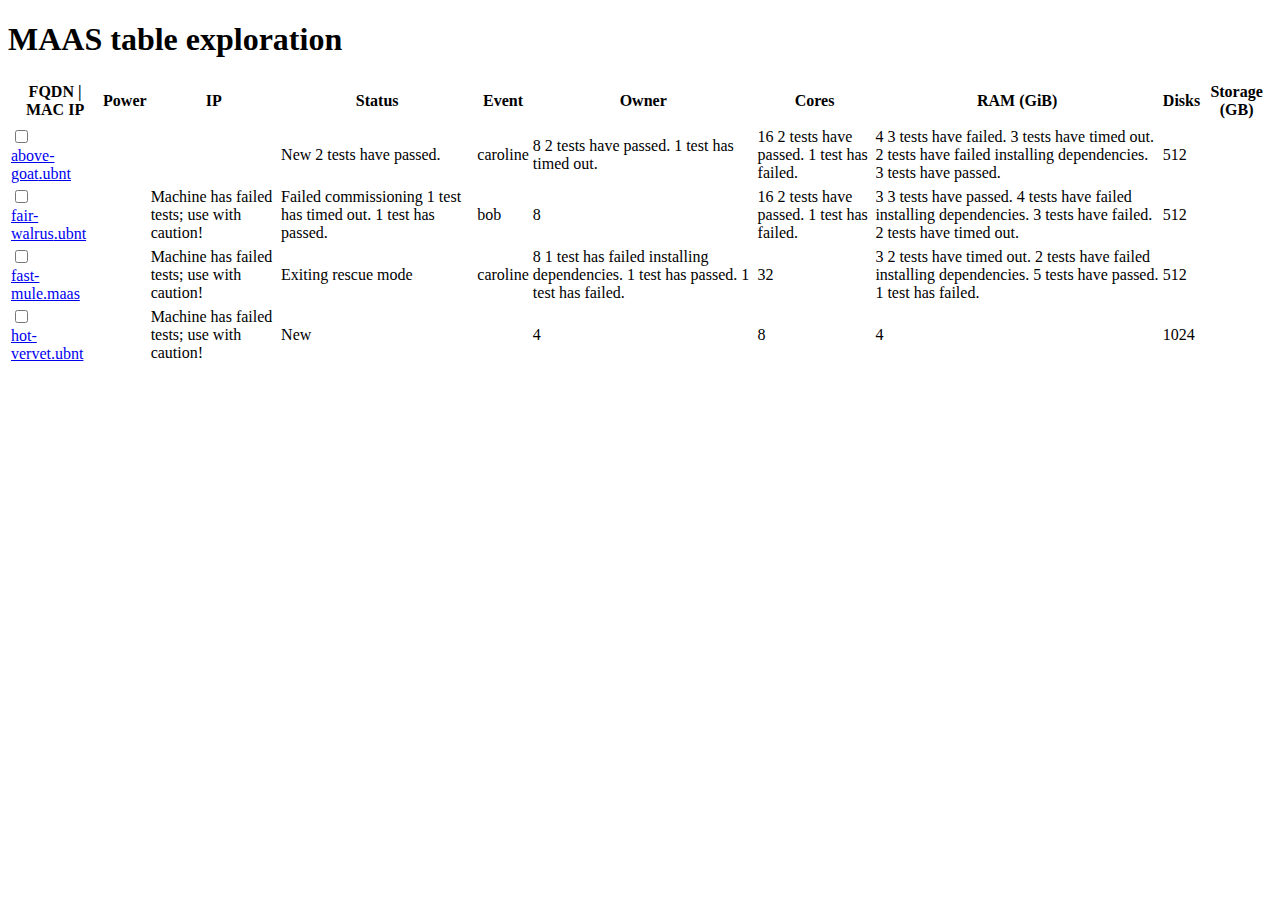
==== index.html @ ab121c41 "Add some basic content and markup" ====
<!doctype html>

<html lang="en">
<head>
  <meta charset="utf-8">

  <title>MAAS table exploration</title>
  <meta name="description" content="MAAS table exploration">
  <meta name="author" content="Karl Williams, Canonical">

  <!-- Hosted Vanilla 1.7.1 -->
  <link rel="stylesheet" href="https://assets.ubuntu.com/v1/vanilla-framework-version-1.7.1.min.css" />

  <!-- Current MAAS generated
  <link rel="stylesheet" href="css/maas.css" />
  -->

  <link rel="stylesheet" href="css/styles.css">
</head>

<body>
  <section class="p-strip is-bordered">
    <div class="row">
      <h1>MAAS table exploration</h1>
    </div>
  </section>
  <section class="p-strip is-bordered">
    <div class="row">
        <table class="p-table p-table--machines" role="grid">
            <thead>
                <tr class="p-table__row">
                  <th class="u-align--left">
                      <!--<div class="u-float--left">
                          <input class="checkbox" type="checkbox" id="check-all">
                          <label class="checkbox-label u-no-margin--top" for="check-all"></label>
                      </div>-->
                      <span class="is-active is-sorted sort-asc">FQDN</span> |
                      <span>MAC</span>
                      <span class="compact-1">IP</span>
                  </th>
                  <th>Power</th>
                  <th class="compact-0">IP</th>
                  <th>Status</th>
                  <th>Event</th>
                  <th>Owner</th>
                  <th>Cores</th>
                  <th class="u-align--right sort-asc" title="RAM (GiB)">RAM<span class="detail-1"> (GiB)</span></th>
                  <th class="u-align--right sort-asc" title="Disks">Disks</th>
                  <th class="u-align--right sort-asc" title="Storage (GB)">Storage<span class="detail-1">  (GB)</span></th>
                </tr>
            </thead>
            <tbody>
                <tr>
                  <td></td>
                  <td></td>
                  <td></td>
                  <td></td>
                  <td></td>
                  <td></td>
                  <td></td>
                </tr>




                <tr class="p-table__row">
                    <td class="u-align--left" aria-label="FQDN">
                        <div class="u-float--left">
                            <input class="checkbox" type="checkbox" id="above-goat.ubnt">
                            <label class="checkbox-label" for="above-goat.ubnt"></label>
                        </div>
                        <a href="#" title="above-goat.ubnt" class="p-domain">above-goat<span class="p-domain__suffix">.ubnt</span></a>
                    </td>
                    <td class="powerstate u-upper-case--first" aria-label="Power state">
                    </td>
                    <td class="u-align--center p-table--action-cell">
                    </td>
                    <td aria-label="Status" title="New">
                        New
                        <span class="u-hide--medium u-hide--large">
                          <span class="p-tooltip p-tooltip--left">
                          </span>
                          <span class="p-tooltip p-tooltip--left">
                                <i class="p-icon--warning" aria-describedby="failed-test-tooltip-large-above-goat.ubnt"></i>
                                <span class="p-tooltip__message" role="tooltip" id="failed-test-tooltip-large-above-goat.ubnt">2 tests have passed.</span>
                          </span>
                        </span>
                    </td>
                    <td>caroline</td>
                    <td class="u-align--right p-table--action-cell" aria-label="CPU">
                        <span class="p-tooltip p-tooltip--left">
                          8
                          <span class="p-tooltip__message" role="tooltip" id="node-cpu-tooltip-above-goat.ubnt">2 tests have passed. 1 test has timed out.</span>
                        </span>
                    </td>
                    <td class="u-align--right p-table--action-cell" aria-label="Memory">
                        <span class="p-tooltip p-tooltip--left">
                          16
                          <span class="p-tooltip__message" role="tooltip" id="node-memory-tooltip-above-goat.ubnt">2 tests have passed. 1 test has failed.</span>
                        </span>
                    </td>
                    <td class="u-align--right p-table--action-cell" aria-label="Disks">
                      4
                      <span class="p-tooltip__message" role="tooltip" id="disk-count-tooltip-above-goat.ubnt">3 tests have failed. 3 tests have timed out. 2 tests have failed installing dependencies. 3 tests have passed.</span>
                    </td>
                    <td class="u-align--right u-hide--small" aria-label="Storage">
                        512
                    </td>
                </tr>
                <tr class="p-table__row vs-repeat-repeated-element">
                    <td class="u-align--left">
                        <div class="u-float--left">
                            <input class="checkbox" type="checkbox"id="fair-walrus.ubnt">
                            <label class="checkbox-label" for="fair-walrus.ubnt"></label>
                        </div>
                        <a href="#" title="fair-walrus.ubnt" class="p-domain">fair-walrus<span class="p-domain__suffix">.ubnt</span></a>
                    </td>

                    <td class="powerstate u-upper-case--first" aria-label="Power state">
                        <span class="p-icon--power-error u-margin--right-tiny"></span>
                    </td>
                    <td class="u-align--center p-table--action-cell">
                      <i class="tooltip tooltip--left" aria-label="1 test has timed out. 1 test has passed."><span class="p-icon--power-error"></span></i>
                        <span class="p-tooltip p-tooltip--top-right">

                          <span class="p-tooltip__message" role="tooltip" id="failed-test-warning-tooltip-fair-walrus.ubnt">Machine has failed tests; use with caution!</span>
                        </span>
                    </td>
                    <td aria-label="Status" title="Failed commissioning">
                        Failed commissioning
                        <span class="u-hide--medium u-hide--large">

                          <span class="p-tooltip p-tooltip--left">
                              <i aria-labelledby="1 test has timed out. 1 test has passed."><span class="p-icon--power-error"></span></i>
                        <span class="p-tooltip__message" role="tooltip" id="other-status-tooltip-fair-walrus.ubnt">1 test has timed out. 1 test has passed.</span>
                        </span>
                        <span class="p-tooltip p-tooltip--left">

                          </span>
                        </span>
                    </td>
                    <td>bob</td>
                    <td class="u-align--right p-table--action-cell" aria-label="CPU">
                      <span class="p-tooltip p-tooltip--left">
                        8
                      </span>
                    </td>
                    <td class="u-align--right p-table--action-cell" aria-label="Memory">
                      <span class="p-tooltip p-tooltip--left">
                        <span aria-describedby="node-memory-tooltip-fair-walrus.ubnt"><span class="p-icon--power-error"></span></span>
                          16
                          <span class="p-tooltip__message" role="tooltip" id="node-memory-tooltip-fair-walrus.ubnt">2 tests have passed. 1 test has failed.</span>
                      </span>
                    </td>
                    <td class="u-align--right p-table--action-cell" aria-label="Disks">
                        <span class="p-tooltip p-tooltip--left">
                          <span data-maas-script-status="script-status" data-script-status="node.storage_test_status" aria-describedby="disk-count-tooltip-fair-walrus.ubnt"><span class="p-icon--power-error"></span></span>
                        3
                        <span class="p-tooltip__message" role="tooltip" id="disk-count-tooltip-fair-walrus.ubnt">3 tests have passed. 4 tests have failed installing dependencies. 3 tests have failed. 2 tests have timed out.</span>
                        </span>
                    </td>
                    <td class="u-align--right u-hide--small" aria-label="Storage">
                      512
                    </td>
                </tr>
                <tr class="p-table__row vs-repeat-repeated-element">
                    <td class="u-align--left" aria-label="FQDN">
                        <div class="u-float--left">
                            <input class="checkbox" type="checkbox" id="fast-mule.maas">
                            <label class="checkbox-label" for="fast-mule.maas"></label>
                        </div>

                        <a href="#" title="fast-mule.maas" class="p-domain p-domain--off">fast-mule<span class="p-domain__suffix">.maas</span></a>
                    </td>

                    <td class="powerstate u-upper-case--first" aria-label="Power state">
                        <span class="p-icon--power-on u-margin--right-tiny"></span>
                    </td>
                    <td class="u-align--center p-table--action-cell">
                        <i class="p-icon--spinner u-animation--spin u-hide--small"></i>
                        <span class="p-tooltip p-tooltip--top-right">
                          <span class="p-tooltip__message" role="tooltip" id="failed-test-warning-tooltip-fast-mule.maas">Machine has failed tests; use with caution!</span>
                        </span>
                    </td>
                    <td aria-label="Status" title="Exiting rescue mode">
                        Exiting rescue mode
                    </td>
                    <td>caroline</td>
                    <td class="u-align--right p-table--action-cell" aria-label="CPU">
                        <span class="p-tooltip p-tooltip--left ng-binding">
                          <span aria-describedby="node-cpu-tooltip-fast-mule.maas"><span class="p-icon--power-error"></span></span>
                        8
                        <span class="p-tooltip__message" role="tooltip" id="node-cpu-tooltip-fast-mule.maas">1 test has failed installing dependencies. 1 test has passed. 1 test has failed.</span>
                        </span>
                    </td>
                    <td class="u-align--right p-table--action-cell" aria-label="Memory">
                      <span class="p-tooltip p-tooltip--left">
                        32
                      </span>
                    </td>
                    <td class="u-align--right p-table--action-cell" aria-label="Disks">
                        <span class="p-tooltip p-tooltip--left">
                          <span aria-describedby="disk-count-tooltip-fast-mule.maas"><span class="p-icon--power-error"></span></span>
                          3
                          <span class="p-tooltip__message" role="tooltip" id="disk-count-tooltip-fast-mule.maas">2 tests have timed out. 2 tests have failed installing dependencies. 5 tests have passed. 1 test has failed.</span>
                    </span>
                  </td>
                  <td class="u-align--right u-hide--small" aria-label="Storage">
                    512
                  </td>
                </tr>
                <tr class="p-table__row vs-repeat-repeated-element">
                    <td class="u-align--left" aria-label="FQDN">
                        <div class="u-float--left">
                          <input class="checkbox" type="checkbox" id="hot-vervet.ubnt">
                          <label class="checkbox-label" for="hot-vervet.ubnt"></label>
                        </div>
                      <a href="#" title="hot-vervet.ubnt" class="p-domain--off">hot-vervet<span class="p-domain__suffix">.ubnt</span></a>
                    </td>
                    <td class="powerstate u-upper-case--first" aria-label="Power state">
                      <span class="p-icon--power-off u-margin--right-tiny"></span>
                    </td>
                    <td class="u-align--center p-table--action-cell">
                      <span class="p-tooltip p-tooltip--top-right">
                        <span class="p-tooltip__message" role="tooltip" id="failed-test-warning-tooltip-hot-vervet.ubnt">Machine has failed tests; use with caution!</span>
                      </span>
                    </td>
                    <td aria-label="Status" title="New">
                        New
                    </td>
                    <td aria-label="Owner"></td>
                    <td class="u-align--right p-table--action-cell" aria-label="CPU">
                      <span class="p-tooltip p-tooltip--left">
                        4
                      </span>
                    </td>
                    <td class="u-align--right p-table--action-cell" aria-label="Memory">
                      <span class="p-tooltip p-tooltip--left">
                        8
                      </span>
                    </td>
                    <td class="u-align--right p-table--action-cell" aria-label="Disks">
                      <span class="p-tooltip p-tooltip--left">
                        4
                      </span>
                    </td>
                    <td class="u-align--right u-hide--small" aria-label="Storage">
                      1024
                    </td>
                </tr>
            </tbody>
        </table>
    </div>
  </section>
</body>
</html>
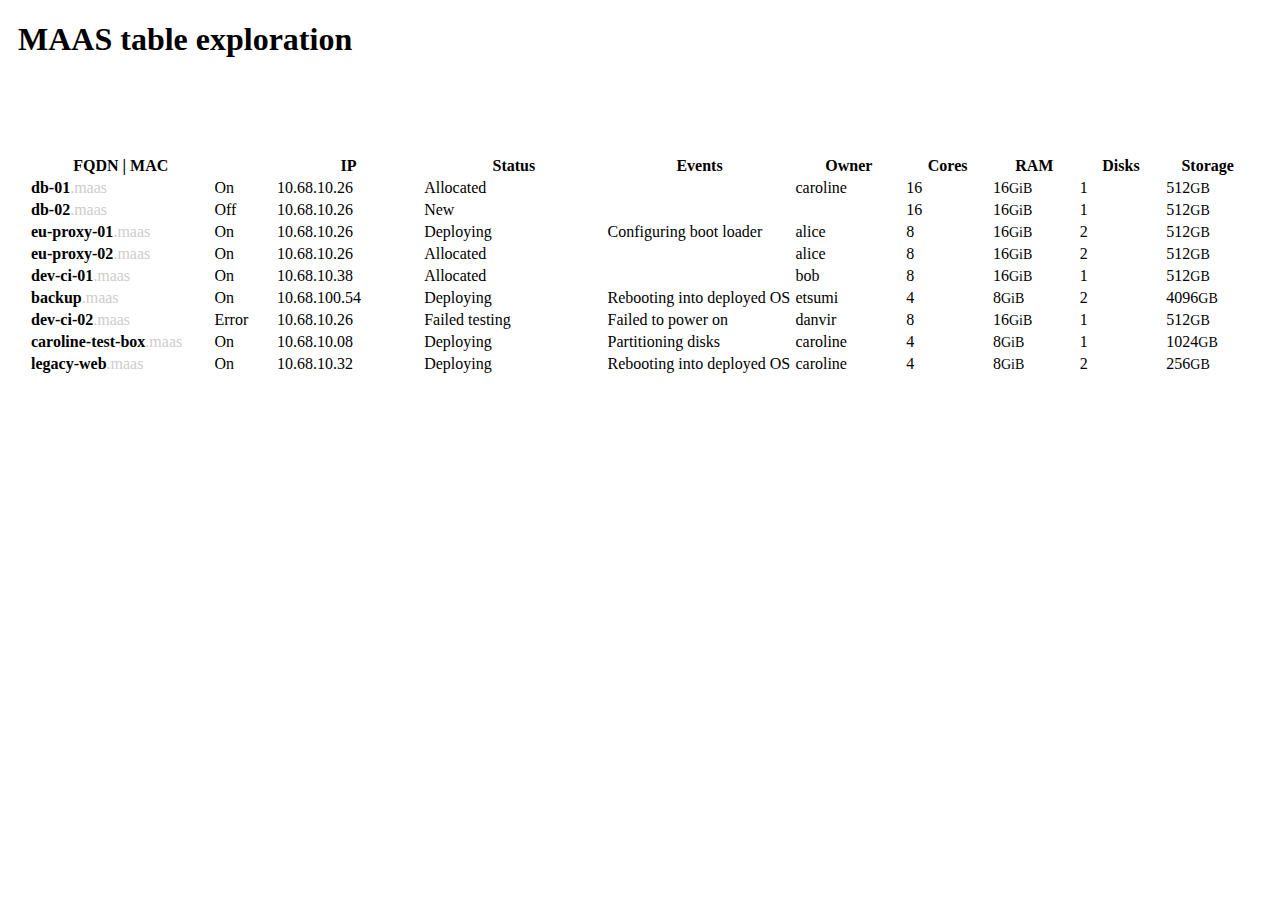
==== commit ed764035: "Clean up layout a little" ====
--- a/index.html
+++ b/index.html
@@ -19,238 +19,214 @@
 </head>
 
 <body>
-  <section class="p-strip is-bordered">
-    <div class="row">
-      <h1>MAAS table exploration</h1>
-    </div>
+  <section class="p-strip--dark is-shallow">
+    <h1>MAAS table exploration</h1>
   </section>
-  <section class="p-strip is-bordered">
-    <div class="row">
-        <table class="p-table p-table--machines" role="grid">
-            <thead>
-                <tr class="p-table__row">
-                  <th class="u-align--left">
-                      <!--<div class="u-float--left">
-                          <input class="checkbox" type="checkbox" id="check-all">
-                          <label class="checkbox-label u-no-margin--top" for="check-all"></label>
-                      </div>-->
-                      <span class="is-active is-sorted sort-asc">FQDN</span> |
-                      <span>MAC</span>
-                      <span class="compact-1">IP</span>
-                  </th>
-                  <th>Power</th>
-                  <th class="compact-0">IP</th>
-                  <th>Status</th>
-                  <th>Event</th>
-                  <th>Owner</th>
-                  <th>Cores</th>
-                  <th class="u-align--right sort-asc" title="RAM (GiB)">RAM<span class="detail-1"> (GiB)</span></th>
-                  <th class="u-align--right sort-asc" title="Disks">Disks</th>
-                  <th class="u-align--right sort-asc" title="Storage (GB)">Storage<span class="detail-1">  (GB)</span></th>
-                </tr>
-            </thead>
-            <tbody>
-                <tr>
-                  <td></td>
-                  <td></td>
-                  <td></td>
-                  <td></td>
-                  <td></td>
-                  <td></td>
-                  <td></td>
-                </tr>
-
-
-
-
-                <tr class="p-table__row">
-                    <td class="u-align--left" aria-label="FQDN">
-                        <div class="u-float--left">
-                            <input class="checkbox" type="checkbox" id="above-goat.ubnt">
-                            <label class="checkbox-label" for="above-goat.ubnt"></label>
-                        </div>
-                        <a href="#" title="above-goat.ubnt" class="p-domain">above-goat<span class="p-domain__suffix">.ubnt</span></a>
-                    </td>
-                    <td class="powerstate u-upper-case--first" aria-label="Power state">
-                    </td>
-                    <td class="u-align--center p-table--action-cell">
-                    </td>
-                    <td aria-label="Status" title="New">
-                        New
-                        <span class="u-hide--medium u-hide--large">
-                          <span class="p-tooltip p-tooltip--left">
-                          </span>
-                          <span class="p-tooltip p-tooltip--left">
-                                <i class="p-icon--warning" aria-describedby="failed-test-tooltip-large-above-goat.ubnt"></i>
-                                <span class="p-tooltip__message" role="tooltip" id="failed-test-tooltip-large-above-goat.ubnt">2 tests have passed.</span>
-                          </span>
-                        </span>
-                    </td>
-                    <td>caroline</td>
-                    <td class="u-align--right p-table--action-cell" aria-label="CPU">
-                        <span class="p-tooltip p-tooltip--left">
-                          8
-                          <span class="p-tooltip__message" role="tooltip" id="node-cpu-tooltip-above-goat.ubnt">2 tests have passed. 1 test has timed out.</span>
-                        </span>
-                    </td>
-                    <td class="u-align--right p-table--action-cell" aria-label="Memory">
-                        <span class="p-tooltip p-tooltip--left">
-                          16
-                          <span class="p-tooltip__message" role="tooltip" id="node-memory-tooltip-above-goat.ubnt">2 tests have passed. 1 test has failed.</span>
-                        </span>
-                    </td>
-                    <td class="u-align--right p-table--action-cell" aria-label="Disks">
-                      4
-                      <span class="p-tooltip__message" role="tooltip" id="disk-count-tooltip-above-goat.ubnt">3 tests have failed. 3 tests have timed out. 2 tests have failed installing dependencies. 3 tests have passed.</span>
-                    </td>
-                    <td class="u-align--right u-hide--small" aria-label="Storage">
-                        512
-                    </td>
-                </tr>
-                <tr class="p-table__row vs-repeat-repeated-element">
-                    <td class="u-align--left">
-                        <div class="u-float--left">
-                            <input class="checkbox" type="checkbox"id="fair-walrus.ubnt">
-                            <label class="checkbox-label" for="fair-walrus.ubnt"></label>
-                        </div>
-                        <a href="#" title="fair-walrus.ubnt" class="p-domain">fair-walrus<span class="p-domain__suffix">.ubnt</span></a>
-                    </td>
-
-                    <td class="powerstate u-upper-case--first" aria-label="Power state">
-                        <span class="p-icon--power-error u-margin--right-tiny"></span>
-                    </td>
-                    <td class="u-align--center p-table--action-cell">
-                      <i class="tooltip tooltip--left" aria-label="1 test has timed out. 1 test has passed."><span class="p-icon--power-error"></span></i>
-                        <span class="p-tooltip p-tooltip--top-right">
-
-                          <span class="p-tooltip__message" role="tooltip" id="failed-test-warning-tooltip-fair-walrus.ubnt">Machine has failed tests; use with caution!</span>
-                        </span>
-                    </td>
-                    <td aria-label="Status" title="Failed commissioning">
-                        Failed commissioning
-                        <span class="u-hide--medium u-hide--large">
-
-                          <span class="p-tooltip p-tooltip--left">
-                              <i aria-labelledby="1 test has timed out. 1 test has passed."><span class="p-icon--power-error"></span></i>
-                        <span class="p-tooltip__message" role="tooltip" id="other-status-tooltip-fair-walrus.ubnt">1 test has timed out. 1 test has passed.</span>
-                        </span>
-                        <span class="p-tooltip p-tooltip--left">
-
-                          </span>
-                        </span>
-                    </td>
-                    <td>bob</td>
-                    <td class="u-align--right p-table--action-cell" aria-label="CPU">
-                      <span class="p-tooltip p-tooltip--left">
-                        8
-                      </span>
-                    </td>
-                    <td class="u-align--right p-table--action-cell" aria-label="Memory">
-                      <span class="p-tooltip p-tooltip--left">
-                        <span aria-describedby="node-memory-tooltip-fair-walrus.ubnt"><span class="p-icon--power-error"></span></span>
-                          16
-                          <span class="p-tooltip__message" role="tooltip" id="node-memory-tooltip-fair-walrus.ubnt">2 tests have passed. 1 test has failed.</span>
-                      </span>
-                    </td>
-                    <td class="u-align--right p-table--action-cell" aria-label="Disks">
-                        <span class="p-tooltip p-tooltip--left">
-                          <span data-maas-script-status="script-status" data-script-status="node.storage_test_status" aria-describedby="disk-count-tooltip-fair-walrus.ubnt"><span class="p-icon--power-error"></span></span>
-                        3
-                        <span class="p-tooltip__message" role="tooltip" id="disk-count-tooltip-fair-walrus.ubnt">3 tests have passed. 4 tests have failed installing dependencies. 3 tests have failed. 2 tests have timed out.</span>
-                        </span>
-                    </td>
-                    <td class="u-align--right u-hide--small" aria-label="Storage">
-                      512
-                    </td>
-                </tr>
-                <tr class="p-table__row vs-repeat-repeated-element">
-                    <td class="u-align--left" aria-label="FQDN">
-                        <div class="u-float--left">
-                            <input class="checkbox" type="checkbox" id="fast-mule.maas">
-                            <label class="checkbox-label" for="fast-mule.maas"></label>
-                        </div>
-
-                        <a href="#" title="fast-mule.maas" class="p-domain p-domain--off">fast-mule<span class="p-domain__suffix">.maas</span></a>
-                    </td>
-
-                    <td class="powerstate u-upper-case--first" aria-label="Power state">
-                        <span class="p-icon--power-on u-margin--right-tiny"></span>
-                    </td>
-                    <td class="u-align--center p-table--action-cell">
-                        <i class="p-icon--spinner u-animation--spin u-hide--small"></i>
-                        <span class="p-tooltip p-tooltip--top-right">
-                          <span class="p-tooltip__message" role="tooltip" id="failed-test-warning-tooltip-fast-mule.maas">Machine has failed tests; use with caution!</span>
-                        </span>
-                    </td>
-                    <td aria-label="Status" title="Exiting rescue mode">
-                        Exiting rescue mode
-                    </td>
-                    <td>caroline</td>
-                    <td class="u-align--right p-table--action-cell" aria-label="CPU">
-                        <span class="p-tooltip p-tooltip--left ng-binding">
-                          <span aria-describedby="node-cpu-tooltip-fast-mule.maas"><span class="p-icon--power-error"></span></span>
-                        8
-                        <span class="p-tooltip__message" role="tooltip" id="node-cpu-tooltip-fast-mule.maas">1 test has failed installing dependencies. 1 test has passed. 1 test has failed.</span>
-                        </span>
-                    </td>
-                    <td class="u-align--right p-table--action-cell" aria-label="Memory">
-                      <span class="p-tooltip p-tooltip--left">
-                        32
-                      </span>
-                    </td>
-                    <td class="u-align--right p-table--action-cell" aria-label="Disks">
-                        <span class="p-tooltip p-tooltip--left">
-                          <span aria-describedby="disk-count-tooltip-fast-mule.maas"><span class="p-icon--power-error"></span></span>
-                          3
-                          <span class="p-tooltip__message" role="tooltip" id="disk-count-tooltip-fast-mule.maas">2 tests have timed out. 2 tests have failed installing dependencies. 5 tests have passed. 1 test has failed.</span>
-                    </span>
-                  </td>
-                  <td class="u-align--right u-hide--small" aria-label="Storage">
-                    512
-                  </td>
-                </tr>
-                <tr class="p-table__row vs-repeat-repeated-element">
-                    <td class="u-align--left" aria-label="FQDN">
-                        <div class="u-float--left">
-                          <input class="checkbox" type="checkbox" id="hot-vervet.ubnt">
-                          <label class="checkbox-label" for="hot-vervet.ubnt"></label>
-                        </div>
-                      <a href="#" title="hot-vervet.ubnt" class="p-domain--off">hot-vervet<span class="p-domain__suffix">.ubnt</span></a>
-                    </td>
-                    <td class="powerstate u-upper-case--first" aria-label="Power state">
-                      <span class="p-icon--power-off u-margin--right-tiny"></span>
-                    </td>
-                    <td class="u-align--center p-table--action-cell">
-                      <span class="p-tooltip p-tooltip--top-right">
-                        <span class="p-tooltip__message" role="tooltip" id="failed-test-warning-tooltip-hot-vervet.ubnt">Machine has failed tests; use with caution!</span>
-                      </span>
-                    </td>
-                    <td aria-label="Status" title="New">
-                        New
-                    </td>
-                    <td aria-label="Owner"></td>
-                    <td class="u-align--right p-table--action-cell" aria-label="CPU">
-                      <span class="p-tooltip p-tooltip--left">
-                        4
-                      </span>
-                    </td>
-                    <td class="u-align--right p-table--action-cell" aria-label="Memory">
-                      <span class="p-tooltip p-tooltip--left">
-                        8
-                      </span>
-                    </td>
-                    <td class="u-align--right p-table--action-cell" aria-label="Disks">
-                      <span class="p-tooltip p-tooltip--left">
-                        4
-                      </span>
-                    </td>
-                    <td class="u-align--right u-hide--small" aria-label="Storage">
-                      1024
-                    </td>
-                </tr>
-            </tbody>
-        </table>
-    </div>
+  <section style="margin: 10px;">
+    <table class="p-table p-table--machines" role="grid" style="margin-top: 6rem;">
+      <colgroup>
+        <col class="p-table__col--name">
+        <col class="p-table__col--power">
+        <col class="p-table__col--ip compact-0">
+        <col class="p-table__col--status">
+        <col class="p-table__col--events compact-0">
+        <col class="p-table__col--owner">
+        <col class="p-table__col--cores">
+        <col class="p-table__col--ram">
+        <col class="p-table__col--disks">
+        <col class="p-table__col--storage">
+      </colgroup>
+      <thead>
+        <tr class="p-table__row">
+          <th class="u-align--left" style="">
+            <!--<div class="u-float--left">
+            <input class="checkbox" type="checkbox" id="check-all">
+            <label class="checkbox-label u-no-margin--top" for="check-all"></label>
+            </div>-->
+            <span class="is-active is-sorted sort-asc">FQDN</span> |
+            <span>MAC</span>
+            <span class="compact-1"><br>IP</span>
+          </th>
+          <th><span class="detail-1">Power</span></th>
+          <th class="compact-0">IP</th>
+          <th>
+            Status
+            <span class="compact-1"><br>Events</span>
+          </th>
+          <th class="compact-0">Events</th>
+          <th>Owner</th>
+          <th class="u-align--right">Cores</th>
+          <th class="u-align--right" title="RAM (GiB)">RAM<span class="detail-1"> (GiB)</span></th>
+          <th class="u-align--right" title="Disks">Disks</th>
+          <th class="u-align--right" title="Storage (GB)">Storage<span class="detail-1">  (GB)</span></th>
+        </tr>
+      </thead>
+      <tbody>
+        <tr>
+          <td class="p-table__cell--name">
+            <a class="p-domain">db-01<span class="p-domain__suffix">.maas</span></a><br>
+            <span class="compact-1 muted">10.68.10.26</span>
+          </td>
+          <td class="p-table__cell--power"><span class="">On</span></td>
+          <td class="p-table__cell--ip compact-0">10.68.10.26</td>
+          <td class="p-table__cell--status">
+            Allocated<br>
+            <span class="compact-1 muted"></span>
+          </td>
+          <td class="p-table__cell--events compact-0"></td>
+          <td class="p-table__cell--owner">caroline</td>
+          <td class="p-table__cell--cores u-align--right">16</td>
+          <td class="p-table__cell--ram u-align--right">16<span class="detail-0 muted">GiB</span></td>
+          <td class="p-table__cell--disks u-align--right">1</td>
+          <td class="p-table__cell--storage u-align--right">512<span class="detail-0 muted">GB</span></td>
+        </tr>
+        <tr>
+          <td class="p-table__cell--name">
+            <a class="p-domain">db-02<span class="p-domain__suffix">.maas</span></a><br>
+            <span class="compact-1 muted">10.68.10.26</span>
+          </td>
+          <td class="p-table__cell--power"><span class="">Off</span></td>
+          <td class="p-table__cell--ip compact-0">10.68.10.26</td>
+          <td class="p-table__cell--status">
+            New<br>
+            <span class="compact-1 muted"></span>
+          </td>
+          <td class="p-table__cell--events compact-0"></td>
+          <td class="p-table__cell--owner"></td>
+          <td class="p-table__cell--cores u-align--right">16</td>
+          <td class="p-table__cell--ram u-align--right">16<span class="detail-0 muted">GiB</span></td>
+          <td class="p-table__cell--disks u-align--right">1</td>
+          <td class="p-table__cell--storage u-align--right">512<span class="detail-0 muted">GB</span></td>
+        </tr>
+        <tr>
+          <td class="p-table__cell--name">
+            <a class="p-domain">eu-proxy-01<span class="p-domain__suffix">.maas</span></a><br>
+            <span class="compact-1 muted">10.68.10.26</span>
+          </td>
+          <td class="p-table__cell--power"><span class="">On</span></td>
+          <td class="p-table__cell--ip compact-0">10.68.10.26</td>
+          <td class="p-table__cell--status">
+            Deploying<br>
+            <span class="compact-1 muted">Configuring boot loader</span>
+          </td>
+          <td class="p-table__cell--events compact-0">Configuring boot loader</td>
+          <td class="p-table__cell--owner">alice</td>
+          <td class="p-table__cell--cores u-align--right">8</td>
+          <td class="p-table__cell--ram u-align--right">16<span class="detail-0 muted">GiB</span></td>
+          <td class="p-table__cell--disks u-align--right">2</td>
+          <td class="p-table__cell--storage u-align--right">512<span class="detail-0 muted">GB</span></td>
+        </tr>
+        <tr>
+          <td class="p-table__cell--name">
+            <a class="p-domain">eu-proxy-02<span class="p-domain__suffix">.maas</span></a><br>
+            <span class="compact-1 muted">10.68.10.26</span>
+          </td>
+          <td class="p-table__cell--power"><span class="">On</span></td>
+          <td class="p-table__cell--ip compact-0">10.68.10.26</td>
+          <td class="p-table__cell--status">
+            Allocated<br>
+            <span class="compact-1 muted"></span>
+          </td>
+          <td class="p-table__cell--events compact-0"></td>
+          <td class="p-table__cell--owner">alice</td>
+          <td class="p-table__cell--cores u-align--right">8</td>
+          <td class="p-table__cell--ram u-align--right">16<span class="detail-0 muted">GiB</span></td>
+          <td class="p-table__cell--disks u-align--right">2</td>
+          <td class="p-table__cell--storage u-align--right">512<span class="detail-0 muted">GB</span></td>
+        </tr>
+        <tr>
+          <td class="p-table__cell--name">
+            <a class="p-domain">dev-ci-01<span class="p-domain__suffix">.maas</span></a><br>
+            <span class="compact-1 muted">10.68.10.38</span>
+          </td>
+          <td class="p-table__cell--power"><span class="">On</span></td>
+          <td class="p-table__cell--ip compact-0">10.68.10.38</td>
+          <td class="p-table__cell--status">
+            Allocated<br>
+            <span class="compact-1 muted"></span>
+          </td>
+          <td class="p-table__cell--events compact-0"></td>
+          <td class="p-table__cell--owner">bob</td>
+          <td class="p-table__cell--cores u-align--right">8</td>
+          <td class="p-table__cell--ram u-align--right">16<span class="detail-0 muted">GiB</span></td>
+          <td class="p-table__cell--disks u-align--right">1</td>
+          <td class="p-table__cell--storage u-align--right">512<span class="detail-0 muted">GB</span></td>
+        </tr>
+        <tr>
+          <td class="p-table__cell--name">
+            <a class="p-domain">backup<span class="p-domain__suffix">.maas</span></a><br>
+            <span class="compact-1 muted">10.68.100.54</span>
+          </td>
+          <td class="p-table__cell--power"><span class="">On</span></td>
+          <td class="p-table__cell--ip compact-0">10.68.100.54</td>
+          <td class="p-table__cell--status">
+            Deploying<br>
+            <span class="compact-1 muted">Rebooting into deployed OS</span>
+          </td>
+          <td class="p-table__cell--events compact-0">Rebooting into deployed OS</td>
+          <td class="p-table__cell--owner">etsumi</td>
+          <td class="p-table__cell--cores u-align--right">4</td>
+          <td class="p-table__cell--ram u-align--right">8<span class="detail-0 muted">GiB</span></td>
+          <td class="p-table__cell--disks u-align--right">2</td>
+          <td class="p-table__cell--storage u-align--right">4096<span class="detail-0 muted">GB</span></td>
+        </tr>
+        <tr>
+          <td class="p-table__cell--name">
+            <a class="p-domain">dev-ci-02<span class="p-domain__suffix">.maas</span></a><br>
+            <span class="compact-1 muted">10.68.10.26</span>
+          </td>
+          <td class="p-table__cell--power"><span class="">Error</span></td>
+          <td class="p-table__cell--ip compact-0">10.68.10.26</td>
+          <td class="p-table__cell--status">
+            Failed testing<br>
+            <span class="compact-1 muted">Failed to power on</span>
+          </td>
+          <td class="p-table__cell--events compact-0">Failed to power on</td>
+          <td class="p-table__cell--owner">danvir</td>
+          <td class="p-table__cell--cores u-align--right">8</td>
+          <td class="p-table__cell--ram u-align--right">16<span class="detail-0 muted">GiB</span></td>
+          <td class="p-table__cell--disks u-align--right">1</td>
+          <td class="p-table__cell--storage u-align--right">512<span class="detail-0 muted">GB</span></td>
+        </tr>
+        <tr>
+          <td class="p-table__cell--name">
+            <a class="p-domain">caroline-test-box<span class="p-domain__suffix">.maas</span></a><br>
+            <span class="compact-1 muted">10.68.10.08</span>
+          </td>
+          <td class="p-table__cell--power"><span class="">On</span></td>
+          <td class="p-table__cell--ip compact-0">10.68.10.08</td>
+          <td class="p-table__cell--status">
+            Deploying<br>
+            <span class="compact-1 muted">Partitioning disks</span>
+          </td>
+          <td class="p-table__cell--events compact-0">Partitioning disks</td>
+          <td class="p-table__cell--owner">caroline</td>
+          <td class="p-table__cell--cores u-align--right">4</td>
+          <td class="p-table__cell--ram u-align--right">8<span class="detail-0 muted">GiB</span></td>
+          <td class="p-table__cell--disks u-align--right">1</td>
+          <td class="p-table__cell--storage u-align--right">1024<span class="detail-0 muted">GB</span></td>
+        </tr>
+
+        <tr>
+          <td class="p-table__cell--name">
+            <a class="p-domain">legacy-web<span class="p-domain__suffix">.maas</span></a><br>
+            <span class="compact-1 muted">10.68.10.32</span>
+          </td>
+          <td class="p-table__cell--power"><span class="">On</span></td>
+          <td class="p-table__cell--ip compact-0">10.68.10.32</td>
+          <td class="p-table__cell--status">
+            Deploying<br>
+            <span class="compact-1 muted">Rebooting into deployed OS</span>
+          </td>
+          <td class="p-table__cell--events compact-0">Rebooting into deployed OS</td>
+          <td class="p-table__cell--owner">caroline</td>
+          <td class="p-table__cell--cores u-align--right">4</td>
+          <td class="p-table__cell--ram u-align--right">8<span class="detail-0 muted">GiB</span></td>
+          <td class="p-table__cell--disks u-align--right">2</td>
+          <td class="p-table__cell--storage u-align--right">256<span class="detail-0 muted">GB</span></td>
+        </tr>
+      </tbody>
+    </table>
   </section>
 </body>
 </html>
--- a/css/styles.css
+++ b/css/styles.css
@@ -0,0 +1,139 @@
+/* Machines table custom styles */
+.p-table--machines td {
+  vertical-align: top;
+}
+
+/* Columns */
+.p-table__col--name {
+  width: 15%;
+}
+
+.p-table__col--power{
+  width: 5%;
+}
+
+.p-table__col--ip {
+  width: 12%;
+}
+
+.p-table__col--status {
+  width: 15%;
+}
+
+.p-table__col--events {
+  width: 15%;
+}
+
+.p-table__col--owner {
+  width: 9%;
+}
+
+.p-table__col--cores {
+  width: 7%;
+}
+
+.p-table__col--ram {
+  width: 7%;
+}
+
+.p-table__col--disks {
+  width: 7%;
+}
+
+.p-table__col--storage {
+  width: 7%;
+}
+
+/* Cells */
+.p-table__cell--name, .p-table__cell--status, .p-table__cell--events {
+  overflow: hidden;
+  text-overflow: ellipsis;
+  white-space: nowrap;
+}
+
+
+/*
+  Viewports for density and compactness
+  Classes used:
+    - .compact-0: no compactness added, elements are using the most room
+    - .compact-1: 1st level of compactness, stacking & grouping enabled
+    - .compact-2: 2nd lever of compactness, severe grouping & stacking, peotential removal of lower-priority elements
+    - .detail-0: just the basic information shown
+    - .detail-1: additional information shown
+*/
+
+
+/* LARGE */
+@media (min-width: 1401px) {
+  .compact-1 {
+    display: none;
+  }
+
+  .detail-0 {
+    display: none;
+  }
+}
+
+/* MEDIUM */
+@media (max-width: 1400px) and (min-width: 1201px) {
+  .compact-1 {
+    display: none;
+  }
+
+  .detail-1 {
+    display: none;
+  }
+}
+
+/* SMALL */
+@media (max-width: 1200px) {
+  .compact-0 {
+    display: none;
+  }
+
+  .detail-1 {
+    display: none;
+  }
+}
+
+
+/* TESTING */
+
+/* a test inplementation of a smaller size for nested information */
+.muted {
+  font-size: 0.875rem;
+}
+
+/* potential new pattern for displaying FQDNs */
+.p-domain {
+  font-weight: bold;
+}
+
+.p-domain--off {
+  font-weight: normal;
+  color: #cdcdcd;
+}
+
+.p-domain__suffix {
+  font-weight: normal;
+  color: #cdcdcd;
+}
+
+/* USEFUL FOR DEBUGGING COLUMN WIDTHS
+col {
+  background-color: #AEF642;
+}
+
+.p-table__col--name,
+.p-table__col--ip,
+.p-table__col--events,
+.p-table__col--cores,
+.p-table__col--disks {
+  background-color: #F4FBEA;
+}
+*/
+
+/* DEMO ONLY */
+section {
+  padding: 0 10px;
+}
